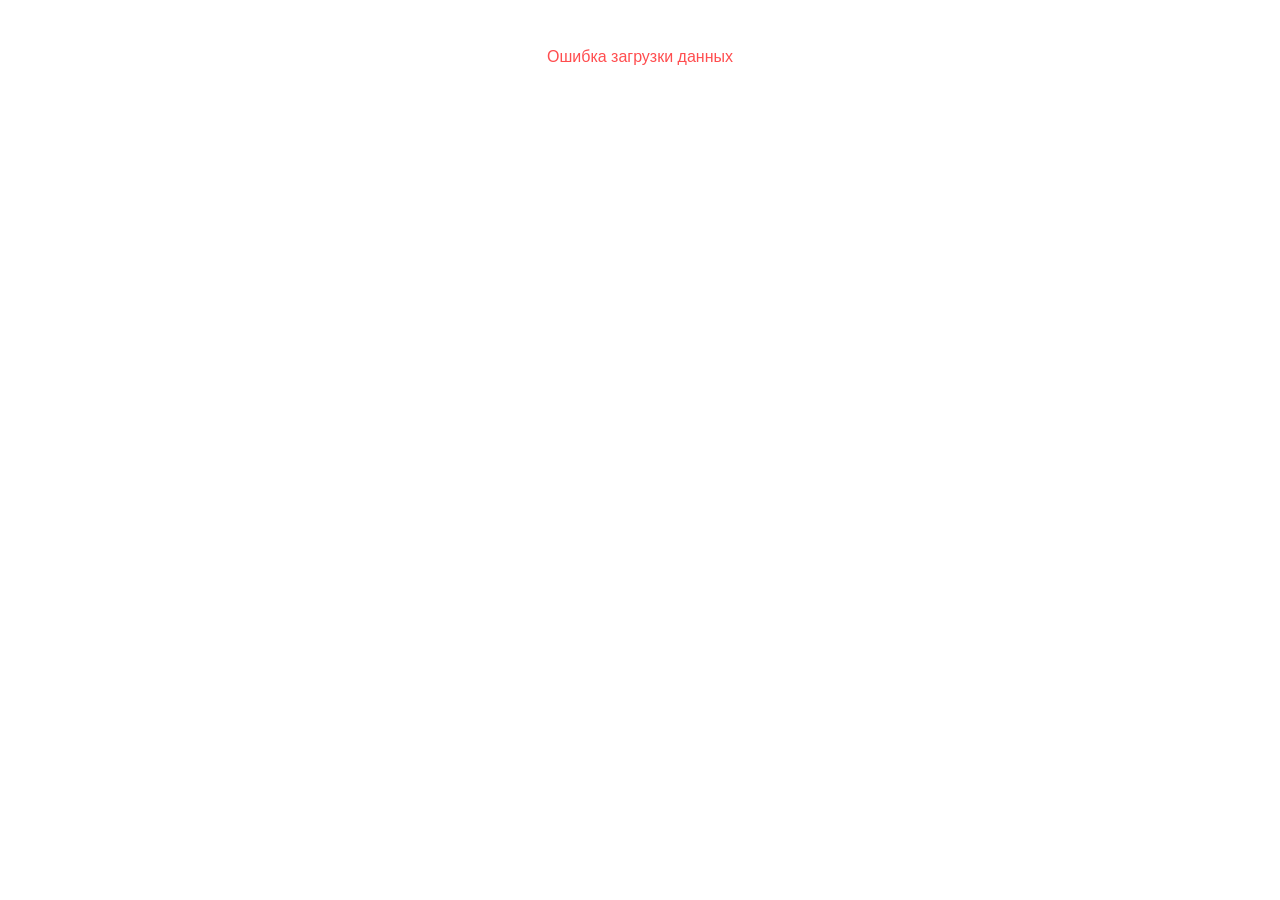
==== index.html @ 7fcd858f "feat: update README and moved public/index.html to index.html" ====
<!doctype html>
<html lang="ru">
<head>
    <meta charset="UTF-8">
    <meta name="viewport"
          content="width=device-width, user-scalable=no, initial-scale=1.0, maximum-scale=1.0, minimum-scale=1.0">
    <meta http-equiv="X-UA-Compatible" content="ie=edge">
    <link rel="stylesheet" href="./src/styles/main.css">
    <title>IDC Widget</title>
</head>
<body>
    <section class="idc-widget-container">
        <div id="idc-widget"></div>
    </section>

<script type="module">
    import {initWidget} from "./src/index.js";
    initWidget("idc-widget")
</script>
</body>
</html>
---- src/styles/main.css ----
:root {
    --primary-blue: #0090ff;
    --primary-bg: #f2f2f7;
    --primary-dark: #001d33;
    --primary-border: #d1d1d6;
    --primary-green: #00c48c;
    --primary-orange: #ffa800;
    --primary-red: #ff4d4f;
    --secondary-text: #aeaeb2;
    --secondary-dark: #2b3545;
    --light-dark: #003a66;
    --top-safe-area: 16px;
    --horizontal-safe-area: calc((100% - 1350px) / 2);
    --sticky-position: 96px;
    --font-family: Inter;

    --gap: 16px;
    --border-radius: 16px;
    --transition: 0.3s ease;
}

.idc-widget-container * {
    margin: 0;
    padding: 0;
    box-sizing: border-box;
}

.idc-widget-container {
    font-family: var(--font-family), sans-serif;
    width: 100%;
}

.idc-widget-section {
    margin-bottom: 40px;
    padding: 0 16px;
    max-width: 1350px;
    margin-left: auto;
    margin-right: auto;
}

.idc-widget-section__title {
    font-size: 30px;
    font-weight: 700;
    color: var(--primary-dark);
}

.idc-widget-loader,
.idc-widget-error,
.idc-widget-empty {
    text-align: center;
    padding: 40px;
    font-size: 16px;
    color: var(--secondary-text);
}

.idc-widget-error {
    color: var(--primary-red);
}

/* Carousel */

.idc-widget-carousel {
    position: relative;
    display: flex;
    flex-direction: column;
    gap: 16px;
    margin: 100px auto;
}

.idc-widget-carousel__header {
    display: flex;
    align-items: center;
    justify-content: space-between;
}

.idc-widget-carousel__controls {
    display: flex;
    align-items: center;
    gap: 8px;
}

.idc-widget-carousel__counter {
    font-size: 18px;
    color: var(--secondary-dark);
    min-width: 32px;
    text-align: center;
}

.idc-widget-carousel__track {
    overflow: hidden;
    cursor: grab;
}

.idc-widget-carousel__track:active {
    cursor: grabbing;
}

.idc-widget-carousel__slides {
    display: flex;
    gap: var(--gap);
    transition: transform 0.4s ease-in-out;
    user-select: none;
}

.idc-widget-carousel__slide {
    flex: 0 0 calc((100% - var(--gap) * 3) / 4);
    min-width: 0;
}

/* Nav buttons */
.idc-widget-carousel__btn {
    width: 44px;
    height: 44px;
    border: none;
    background: var(--primary-border);
    border-radius: 12px;
    cursor: pointer;
    font-size: 32px;
    display: flex;
    align-items: center;
    justify-content: center;
    transition: var(--transition);
    color: var(--primary-dark);
    flex-shrink: 0;
    line-height: 1;
}

.idc-widget-carousel__btn:hover:not(:disabled) {
    background: var(--primary-blue);
    color: white;
}

.idc-widget-carousel__btn:disabled {
    opacity: 0.3;
    cursor: not-allowed;
}

/* Product Card */

.idc-widget-product-card {
    display: flex;
    flex-direction: column;
    background: white;
    border-radius: var(--border-radius);
    overflow: hidden;
    text-decoration: none;
    color: inherit;
    height: 100%;
    transition: background var(--transition), border-color var(--transition), color var(--transition);
    border: 2px solid transparent;
    user-select: none;
    -webkit-user-drag: none;
}

.idc-widget-product-card:hover {
    background: var(--secondary-dark);
    border-color: var(--primary-blue);
}

.idc-widget-product-card:hover .idc-widget-card__name,
.idc-widget-product-card:hover .idc-widget-card__price {
    color: white;
}

/* Image */
.idc-widget-card__image-container {
    position: relative;
    width: 100%;
    padding-top: 100%;
    background: var(--primary-bg);
    overflow: hidden;
    border-radius: var(--border-radius) var(--border-radius) 0 0;
}

.idc-widget-card__image {
    position: absolute;
    top: 0;
    left: 0;
    width: 100%;
    height: 100%;
    object-fit: contain;
    padding: 12px;
    pointer-events: none;
}

/* Tags */
.idc-widget-card__tags {
    position: absolute;
    top: 10px;
    left: 10px;
    display: flex;
    flex-direction: column;
    gap: 4px;
    z-index: 1;
}

.idc-widget-card__tag {
    padding: 4px 8px;
    border-radius: 100vw;
    font-size: 11px;
    font-weight: 600;
    white-space: nowrap;
}

/* Content */
.idc-widget-card__content {
    padding: 12px 16px 16px;
    display: flex;
    flex-direction: column;
    gap: 4px;
    flex: 1;
}

.idc-widget-card__stock {
    font-size: 12px;
    font-weight: 500;
    display: flex;
    align-items: center;
    gap: 4px;
}

.idc-widget-card__stock--in-stock {
    color: var(--primary-green);
}

.idc-widget-card__stock--low-stock {
    color: var(--primary-orange);
}

.idc-widget-card__stock::before {
    content: '';
    width: 6px;
    height: 6px;
    border-radius: 50%;
    background: currentColor;
    flex-shrink: 0;
}

.idc-widget-card__category {
    font-size: 12px;
    color: var(--secondary-text);
    text-transform: uppercase;
    letter-spacing: 0.04em;
    margin-top: 2px;
}

.idc-widget-card__name {
    font-size: 18px;
    font-weight: 600;
    color: var(--primary-dark);
    line-height: 1.3;
    margin-top: 2px;
    margin-bottom: 16px;
    display: -webkit-box;
    -webkit-line-clamp: 2;
    -webkit-box-orient: vertical;
    overflow: hidden;
}

.idc-widget-card__price-container {
    display: flex;
    align-items: baseline;
    gap: 8px;
    margin-top: auto;
    padding-top: 8px;
}

.idc-widget-card__old-price {
    font-size: 13px;
    color: var(--secondary-text);
    text-decoration: line-through;
    order: -1;
}

.idc-widget-card__price {
    font-size: 24px;
    font-weight: 900;
    color: var(--primary-dark);
}

.idc-widget-card__currency {
    font-size: 16px;
    font-weight: 400;
}

.idc-widget-card__credit {
    font-size: 12px;
    color: var(--primary-dark);
    background-color: #ffa800;
    padding: 4px 8px;
    border-radius: 8px;
    align-self: flex-start;
    margin-top: 4px;
}

/* Responsive */

@media (max-width: 1024px) {
    .idc-widget-carousel__slide {
        flex: 0 0 calc((100% - var(--gap)) / 2);
    }
}

@media (max-width: 768px) {
    .idc-widget-carousel__slide {
        flex: 0 0 calc((100% - var(--gap)) / 2);
    }

    .idc-widget-carousel__btn {
        display: none;
    }

    .idc-widget-carousel__counter {
        display: none;
    }

    .idc-widget-section {
        padding: 0 8px;
    }

    .idc-widget-section__title {
        font-size: 18px;
    }

    .idc-widget-card__price {
        font-size: 16px;
    }
    .idc-widget-card__price-container {
        flex-direction: column-reverse;
        align-items: flex-start;
    }
    .idc-widget-card__name{
        margin: 0;
    }
}
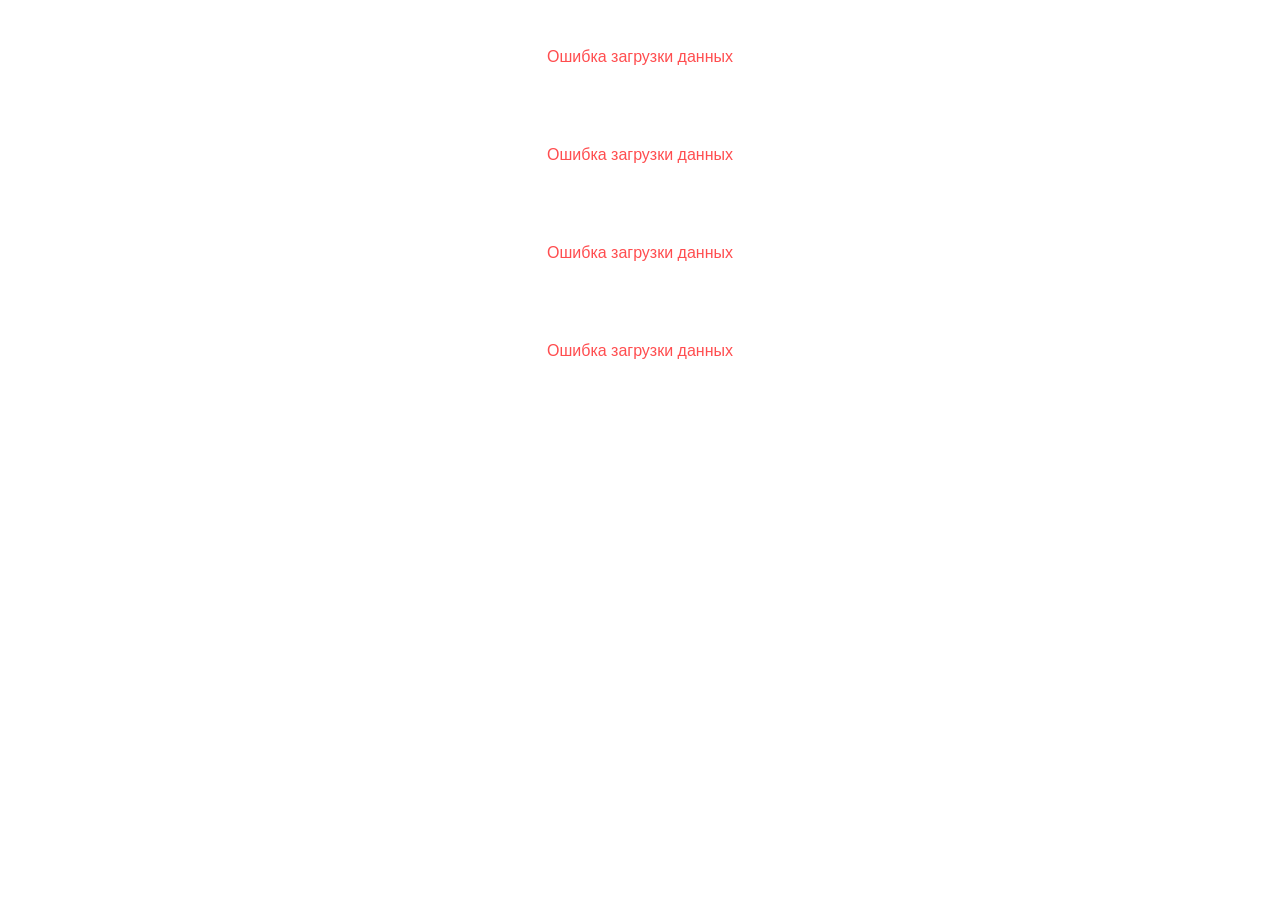
==== commit 9811ff3f: "feat: add new widget options for flexible API call, deduplication by name" ====
--- a/index.html
+++ b/index.html
@@ -9,13 +9,38 @@
     <title>IDC Widget</title>
 </head>
 <body>
-    <section class="idc-widget-container">
-        <div id="idc-widget"></div>
-    </section>
+<section class="idc-widget-container">
+    <div id="idc-widget-new"></div>
+</section>
+<section class="idc-widget-container">
+    <div id="idc-widget-hits"></div>
+</section>
+<section class="idc-widget-container">
+    <div id="idc-widget-5g-duplicates"></div>
+</section>
+<section class="idc-widget-container">
+    <div id="idc-widget-5g"></div>
+</section>
 
 <script type="module">
     import {initWidget} from "./src/index.js";
-    initWidget("idc-widget")
+    initWidget("idc-widget-new")
+    initWidget("idc-widget-hits", {
+        collectionIds:[5]
+    })
+    initWidget("idc-widget-5g-duplicates", {
+        apiUrl: 'https://shop.idc.md/api/v1/shop/categories/smarts?filter[attribute][5g][]=yes',
+        dataPath: 'data.products.data',
+        dataType: 'products',
+        title: 'Телефоны с 5G'
+    })
+    initWidget("idc-widget-5g", {
+        apiUrl: 'https://shop.idc.md/api/v1/shop/categories/smarts?filter[attribute][5g][]=yes',
+        dataPath: 'data.products.data',
+        dataType: 'products',
+        title: 'Телефоны с 5G (без дупликатов)',
+        deduplicateByName: true
+    })
 </script>
 </body>
 </html>
--- a/src/styles/main.css
+++ b/src/styles/main.css
@@ -227,6 +227,10 @@
     color: var(--primary-orange);
 }
 
+.idc-widget-card__stock--out-of-stock {
+    color: var(--secondary-text);
+}
+
 .idc-widget-card__stock::before {
     content: '';
     width: 6px;
